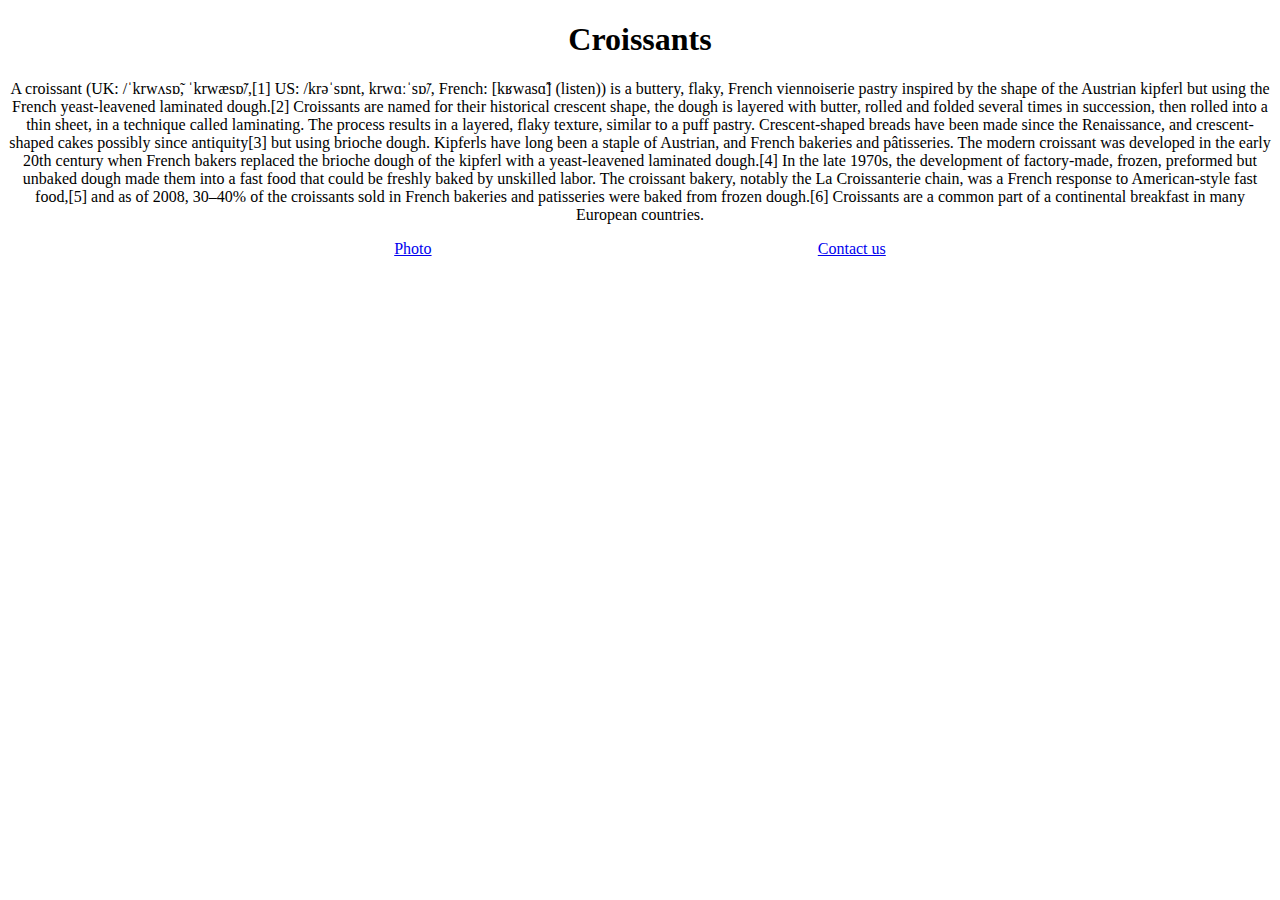
==== index.html @ 35805aca "html built" ====
<!DOCTYPE html>
<html lang="en">
  <head>
    <meta charset="UTF-8" />
    <meta http-equiv="X-UA-Compatible" content="IE=edge" />
    <meta name="viewport" content="width=device-width, initial-scale=1.0" />
    <link rel="stylesheet" href="css.css" />
    <title>Document</title>
  </head>
  <body>
    <h1>Croissants</h1>
    <p>
      A croissant (UK: /ˈkrwʌsɒ̃, ˈkrwæsɒ̃/,[1] US: /krəˈsɒnt, krwɑːˈsɒ̃/, French:
      [kʁwasɑ̃] (listen)) is a buttery, flaky, French viennoiserie pastry
      inspired by the shape of the Austrian kipferl but using the French
      yeast-leavened laminated dough.[2] Croissants are named for their
      historical crescent shape, the dough is layered with butter, rolled and
      folded several times in succession, then rolled into a thin sheet, in a
      technique called laminating. The process results in a layered, flaky
      texture, similar to a puff pastry. Crescent-shaped breads have been made
      since the Renaissance, and crescent-shaped cakes possibly since
      antiquity[3] but using brioche dough. Kipferls have long been a staple of
      Austrian, and French bakeries and pâtisseries. The modern croissant was
      developed in the early 20th century when French bakers replaced the
      brioche dough of the kipferl with a yeast-leavened laminated dough.[4] In
      the late 1970s, the development of factory-made, frozen, preformed but
      unbaked dough made them into a fast food that could be freshly baked by
      unskilled labor. The croissant bakery, notably the La Croissanterie chain,
      was a French response to American-style fast food,[5] and as of 2008,
      30–40% of the croissants sold in French bakeries and patisseries were
      baked from frozen dough.[6] Croissants are a common part of a continental
      breakfast in many European countries.
    </p>
    <div class="links">
    <a href="/photo.html">Photo</a>
    <a href="/contact.html">Contact us</a></div>
  </body>
</html>
---- css.css ----
h1 {text-align: center;}
p {text-align: center;}
.contacts {text-align: center;}
img {display: block;
margin: 0 auto;}
.links {display: flex;
justify-content: space-evenly;}
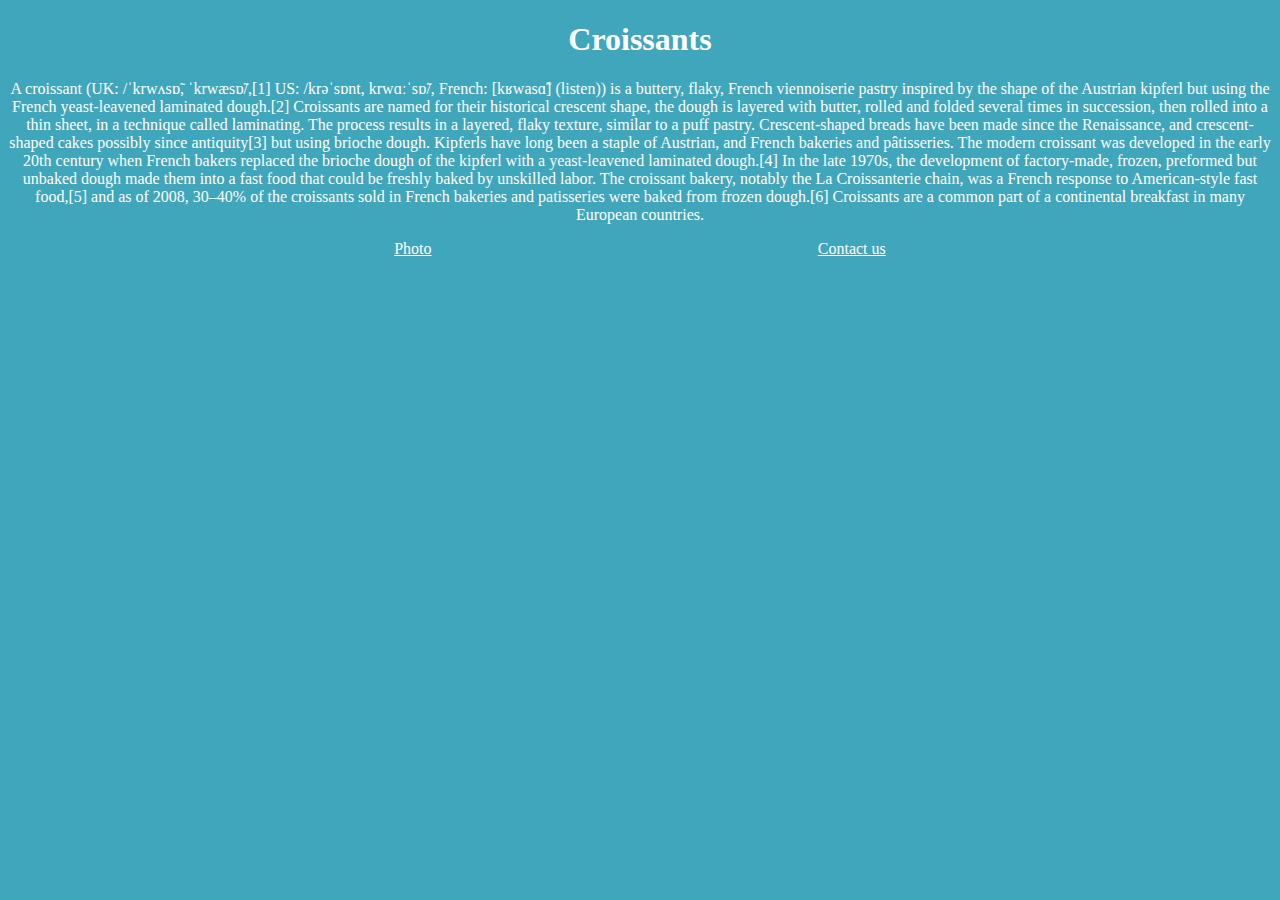
==== commit 2b6951d7: "SEO" ====
--- a/index.html
+++ b/index.html
@@ -2,10 +2,11 @@
 <html lang="en">
   <head>
     <meta charset="UTF-8" />
+    <meta name="description" content="All facts about croissants you want to know. Info, photos.">
     <meta http-equiv="X-UA-Compatible" content="IE=edge" />
     <meta name="viewport" content="width=device-width, initial-scale=1.0" />
     <link rel="stylesheet" href="css.css" />
-    <title>Document</title>
+    <title>Everythyng about croissants - CroissantsWorld</title>
   </head>
   <body>
     <h1>Croissants</h1>
@@ -32,7 +33,7 @@
       breakfast in many European countries.
     </p>
     <div class="links">
-    <a href="/photo.html">Photo</a>
-    <a href="/contact.html">Contact us</a></div>
+    <a href="/photo.html" title="Get croissants photos">Photo</a>
+    <a href="/contact.html" title="Our contacts">Contact us</a></div>
   </body>
 </html>
--- a/css.css
+++ b/css.css
@@ -1,7 +1,17 @@
-h1 {text-align: center;}
-p {text-align: center;}
-.contacts {text-align: center;}
+:root {--main-color:#3FA6BC;
+--text-color: white;}
+body{background-color: var(--main-color);}
+h1 {text-align: center;
+    color: var(--text-color);
+}
+p {text-align: center;
+color: var(--text-color);
+}
+.contacts {text-align: center;
+color: var(--text-color);}
 img {display: block;
 margin: 0 auto;}
 .links {display: flex;
-justify-content: space-evenly;}+justify-content: space-evenly;
+}
+.links a {color: var(--text-color);}